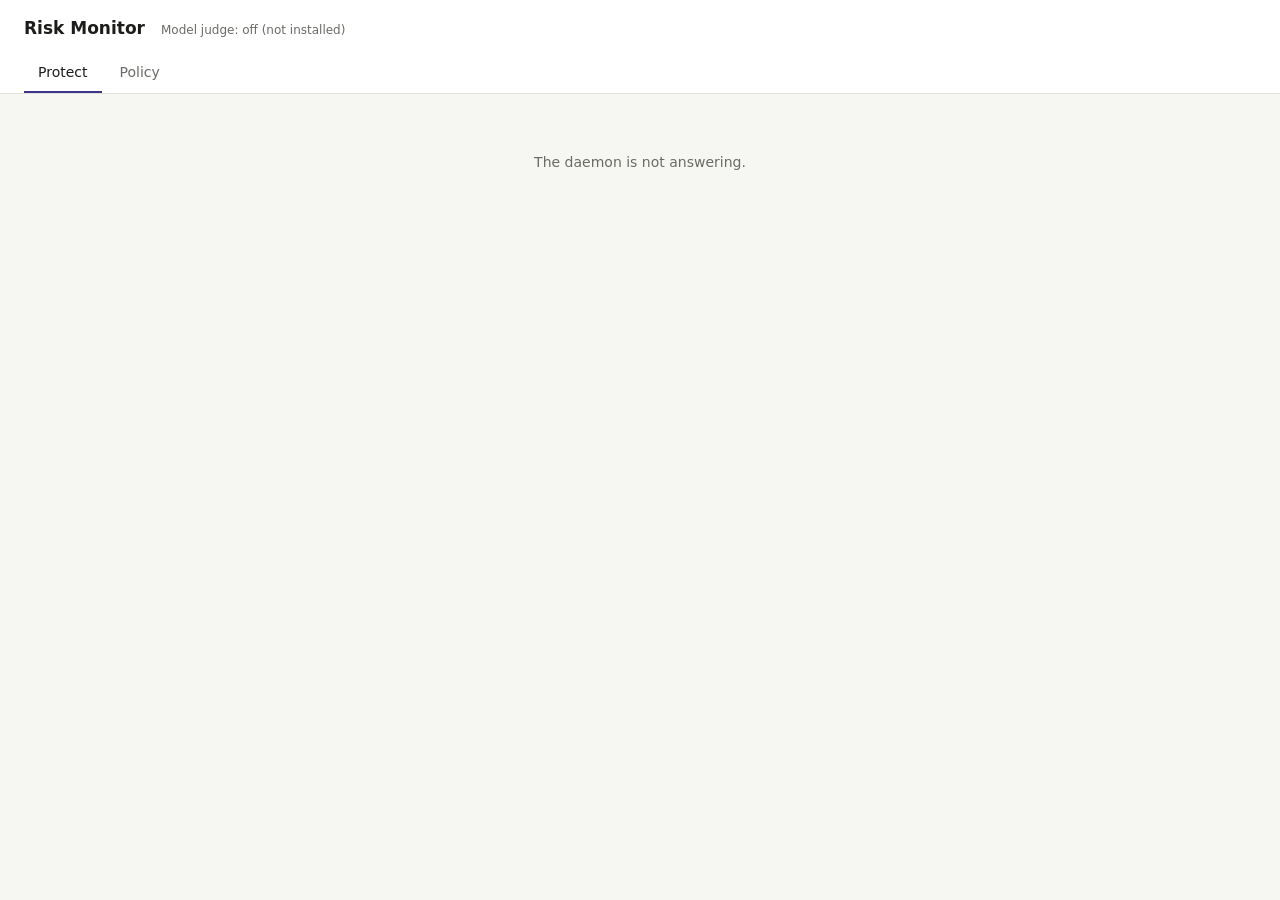
==== riskmon/app.html @ adb05d43 "A console with Protect and Policy areas riskmon serve now opens a console whose default page shows w" ====
<!doctype html>
<html lang="en">
<head>
<meta charset="utf-8">
<meta name="viewport" content="width=device-width, initial-scale=1">
<title>Risk Monitor</title>
<style>
  :root {
    --bg: #f6f6f3; --panel: #ffffff; --line: #e2e1db; --text: #1c1c1a; --muted: #6b6a65; --soft: #efeee9;
    --good: #2f7d4f; --good-bg: #e6f3ea; --warn: #8a5a00; --warn-bg: #fbefd2;
    --bad: #a32d2d; --bad-bg: #fbe6e6; --accent: #3c3489; --accent-bg: #ecebf8;
  }
  @media (prefers-color-scheme: dark) {
    :root {
      --bg: #161615; --panel: #1f1f1d; --line: #33322f; --text: #ecebe6; --muted: #9a9993; --soft: #282826;
      --good: #7fd1a0; --good-bg: #173524; --warn: #f0c060; --warn-bg: #3a2c0a;
      --bad: #f09595; --bad-bg: #401818; --accent: #afa9ec; --accent-bg: #2a2850;
    }
  }
  * { box-sizing: border-box; }
  body { margin: 0; background: var(--bg); color: var(--text); font: 14px/1.5 -apple-system, "Segoe UI", system-ui, sans-serif; }
  header { padding: 16px 24px 0; border-bottom: 1px solid var(--line); background: var(--panel); }
  header .top { display: flex; align-items: baseline; gap: 16px; flex-wrap: wrap; }
  h1 { font-size: 17px; font-weight: 600; margin: 0; }
  h2 { font-size: 16px; font-weight: 600; margin: 0 0 6px; text-wrap: balance; }
  h3 { font-size: 12px; font-weight: 600; margin: 0 0 10px; color: var(--muted); text-transform: uppercase; letter-spacing: .04em; }
  .muted { color: var(--muted); } .small { font-size: 12px; }
  nav { display: flex; gap: 4px; margin-top: 12px; }
  nav a { padding: 8px 14px; color: var(--muted); text-decoration: none; border-bottom: 2px solid transparent; font-weight: 500; }
  nav a.on { color: var(--text); border-bottom-color: var(--accent); }
  nav a .badge { margin-left: 6px; }
  main { padding: 20px 24px 48px; max-width: 1180px; margin: 0 auto; }
  @media (max-width: 700px) { main { padding: 16px; } header { padding: 14px 16px 0; } }
  .panel { background: var(--panel); border: 1px solid var(--line); border-radius: 10px; padding: 16px 18px; margin-bottom: 16px; }
  .scroll { overflow-x: auto; }
  table { border-collapse: collapse; width: 100%; font-variant-numeric: tabular-nums; }
  th, td { text-align: left; padding: 7px 10px; border-bottom: 1px solid var(--line); vertical-align: top; }
  thead th { font-size: 12px; color: var(--muted); font-weight: 600; white-space: nowrap; }
  tbody tr:last-child td { border-bottom: 0; }
  td.num { text-align: right; white-space: nowrap; }
  a { color: var(--accent); }
  .chip { display: inline-block; white-space: nowrap; padding: 1px 8px; border-radius: 999px; font-size: 12px; font-weight: 600; background: var(--soft); color: var(--muted); }
  .chip.allow, .chip.good { color: var(--good); background: var(--good-bg); }
  .chip.hold, .chip.ask, .chip.warn { color: var(--warn); background: var(--warn-bg); }
  .chip.deny, .chip.suspend, .chip.bad { color: var(--bad); background: var(--bad-bg); }
  .badge { display: inline-block; min-width: 1.5em; text-align: center; padding: 0 6px; border-radius: 999px; font-size: 12px; font-weight: 700; background: var(--bad); color: var(--panel); }
  .tiles { display: grid; grid-template-columns: repeat(auto-fit, minmax(150px, 1fr)); gap: 12px; margin-bottom: 16px; }
  .tile { background: var(--panel); border: 1px solid var(--line); border-radius: 10px; padding: 12px 14px; }
  .tile .n { font-size: 26px; font-weight: 650; line-height: 1.2; font-variant-numeric: tabular-nums; }
  .tile .l { color: var(--muted); font-size: 12px; }
  .tile.alert { border-color: var(--bad); } .tile.alert .n { color: var(--bad); }
  .tile.calm .n { color: var(--good); }
  .item { padding: 12px 0; border-bottom: 1px solid var(--line); }
  .item:first-of-type { padding-top: 0; } .item:last-child { border-bottom: 0; padding-bottom: 0; }
  .item .meta { color: var(--muted); font-size: 12px; margin-bottom: 4px; }
  .item .why { color: var(--muted); font-size: 13px; margin-top: 4px; }
  .item .acts { margin-top: 8px; display: flex; gap: 8px; flex-wrap: wrap; }
  .mono, pre, code { font-family: ui-monospace, "SF Mono", Menlo, monospace; font-size: 12.5px; }
  pre { margin: 0; white-space: pre-wrap; word-break: break-word; }
  .cmd { background: var(--soft); border-radius: 6px; padding: 6px 10px; max-height: 120px; overflow: auto; }
  button { font: inherit; cursor: pointer; }
  .btn { padding: 5px 12px; border-radius: 7px; border: 1px solid var(--line); background: var(--panel); color: var(--text); }
  .btn.primary { border-color: var(--accent); background: var(--accent); color: var(--panel); font-weight: 600; }
  .btn:focus-visible, a:focus-visible { outline: 2px solid var(--accent); outline-offset: 3px; }
  .bars { display: grid; grid-template-columns: max-content 1fr max-content; gap: 6px 12px; align-items: center; }
  .bars .track { height: 8px; border-radius: 4px; background: var(--soft); overflow: hidden; }
  .bars .track i { display: block; height: 100%; background: var(--bad); border-radius: 4px; }
  .banner { padding: 12px 14px; border-radius: 10px; margin-bottom: 16px; display: flex; gap: 12px; align-items: center; justify-content: space-between; flex-wrap: wrap; }
  .banner.bad { background: var(--bad-bg); color: var(--bad); } .banner.info { background: var(--accent-bg); color: var(--text); }
  .rows tr { cursor: pointer; } .rows tbody tr:hover { background: var(--soft); }
  .task { max-width: 46ch; overflow: hidden; text-overflow: ellipsis; white-space: nowrap; }
  .step { border: 1px solid var(--line); border-radius: 10px; background: var(--panel); margin-bottom: 10px; overflow: hidden; }
  .step.refused { border-color: var(--bad); }
  .step .head { display: flex; gap: 10px; align-items: baseline; flex-wrap: wrap; padding: 9px 14px; border-bottom: 1px solid var(--line); }
  .step .why { color: var(--muted); font-size: 13px; flex: 1 1 320px; }
  .step .body { padding: 9px 14px; }
  .step .note { padding: 0 14px 9px; color: var(--muted); font-size: 13px; }
  .kv { display: grid; grid-template-columns: max-content 1fr; gap: 6px 16px; }
  .kv .k { color: var(--muted); font-size: 12px; white-space: nowrap; padding-top: 2px; }
  ul.plain { margin: 0; padding-left: 18px; }
  .empty { color: var(--muted); padding: 24px 0; text-align: center; }
  .back { display: inline-block; margin-bottom: 12px; text-decoration: none; }
</style>
<link rel="stylesheet" href="/test/app.css" id="test-css" disabled>
</head>
<body>
<header>
  <div class="top"><h1>Risk Monitor</h1><span id="health" class="muted small"></span></div>
  <nav><a href="#/protect" id="nav-protect">Protect</a><a href="#/test/findings" id="nav-test" hidden>Test</a><a href="#/policy" id="nav-policy">Policy</a></nav>
</header>
<main id="main"><p class="empty">Loading…</p></main>

<script>
"use strict";
const main = document.getElementById("main");
const el = (tag, attrs = {}, ...kids) => {
  const n = document.createElement(tag);
  for (const [k, v] of Object.entries(attrs)) {
    if (k === "class") n.className = v; else if (k.startsWith("on")) n.addEventListener(k.slice(2), v); else if (v !== false && v != null) n.setAttribute(k, v === true ? "" : v);
  }
  for (const kid of kids.flat(Infinity)) if (kid != null && kid !== false && kid !== "") n.append(kid.nodeType ? kid : document.createTextNode(String(kid)));
  return n;
};
const get = path => fetch(path).then(r => { if (!r.ok) throw new Error(r.status); return r.json(); });
const post = async path => { const r = await fetch(path, { method: "POST", headers: { "X-Riskmon": "1" }, body: "{}" }); if (!r.ok) alert((await r.json().catch(() => ({}))).error || "That did not work."); };
const ago = ts => { const s = Date.now() / 1000 - ts; return s < 90 ? "just now" : s < 5400 ? Math.round(s / 60) + " min ago" : s < 129600 ? Math.round(s / 3600) + " h ago" : Math.round(s / 86400) + " days ago"; };
const WORD = { allow: "allowed", ask: "asked", hold: "held", deny: "denied", suspend: "suspended" };
const RULES = { outside_write: "Writing outside the workspace", read_only_write: "Changing a read-only path", whole_machine_search: "Searching the whole machine or home directory",
  outside_search: "Searching outside the workspace", outside_read: "Reading outside the workspace", unlisted_host: "Contacting a host off the allowlist", protected_path: "Touching a protected path", unknown_program: "Running an unlisted program" };
const HANDLING = { score: ["Scored like anything else", ""], confirm: ["A person must agree", "warn"], deny: ["Refused", "bad"] };
let timer = null, testMounted = false, overview = null;

async function act(path) { await post(path); route(); }

function pendingItem(p) {
  return el("div", { class: "item" },
    el("div", { class: "meta" }, ago(p.ts), " · ", el("span", { class: "chip warn" }, p.kind), " · ", el("a", { href: "#/protect/session/" + encodeURIComponent(p.session_id) }, "open the session")),
    p.task ? el("div", {}, el("span", { class: "muted" }, "Task: "), p.task) : null,
    el("pre", { class: "cmd", style: "margin-top:6px" }, p.target),
    el("div", { class: "why" }, [p.reason, p.judge ? "judge: " + p.judge : ""].filter(Boolean).join(" · ")),
    el("div", { class: "acts" }, el("button", { class: "btn primary", onclick: () => act(`/api/events/${p.id}/false-positive`) }, "Approve"),
      el("button", { class: "btn", onclick: () => act(`/api/events/${p.id}/dismiss`) }, "Keep it refused")));
}

async function protectView() {
  let o, pending, incidents, sessions;
  try { [o, pending, incidents, sessions] = await Promise.all([get("/api/overview"), get("/api/pending"), get("/api/incidents"), get("/api/sessions")]); }
  catch (e) { main.replaceChildren(el("p", { class: "empty" }, "The daemon is not answering.")); return; }
  overview = o; chrome();
  const tile = (n, label, cls) => el("div", { class: "tile " + (cls || "") }, el("div", { class: "n" }, n), el("div", { class: "l" }, label));
  const stopped = (o.stopped_week.deny || 0) + (o.stopped_week.suspend || 0);
  const tiles = el("div", { class: "tiles" },
    tile(o.pending, "waiting for your review", o.pending ? "alert" : "calm"),
    tile(o.suspended.length, "sessions suspended", o.suspended.length ? "alert" : "calm"),
    tile(stopped, "actions refused, last 7 days"), tile(o.sessions_week, "sessions, last 7 days"), tile(o.actions_week, "actions checked, last 7 days"));
  const empty = !o.sessions_all ? el("div", { class: "banner info" }, el("div", {}, el("b", {}, "Nothing has been monitored yet. "),
    "Turn protection on for every session with ", el("code", {}, "riskmon init --user"), ", then work as usual; what the monitor sees will appear here.",
    o.test_area ? [" Meanwhile, the ", el("a", { href: "#/test/findings" }, "Test area"), " shows how five models behaved in scenarios built to tempt them."] : null)) : null;
  const queue = el("section", { class: "panel" }, el("h3", {}, `Waiting for your review · ${pending.length}`),
    pending.length ? pending.map(pendingItem) : el("p", { class: "muted", style: "margin:0" }, "Nothing is waiting. Actions that need a person's agreement in an unattended run appear here."));
  const suspended = sessions.filter(s => s.suspended);
  const stoppedSessions = suspended.length ? el("section", { class: "panel" }, el("h3", {}, `Suspended sessions · ${suspended.length}`), suspended.map(s => el("div", { class: "item" },
    el("div", { class: "meta" }, ago(s.updated), " · ", el("a", { href: "#/protect/session/" + encodeURIComponent(s.id) }, "open the session")),
    el("div", {}, s.task || "(no task recorded)"), el("div", { class: "why" }, s.suspended_reason),
    el("div", { class: "acts" }, el("button", { class: "btn", onclick: () => act(`/api/sessions/${encodeURIComponent(s.id)}/resume`) }, "Resume session"))))) : null;
  const top = Math.max(1, ...o.kinds_week.map(k => k[1]));
  const kinds = o.kinds_week.length ? el("section", { class: "panel" }, el("h3", {}, "What was stopped or held, last 7 days"),
    el("div", { class: "bars" }, o.kinds_week.flatMap(([label, n]) => [el("div", {}, label), el("div", { class: "track" }, el("i", { style: `width:${Math.round(100 * n / top)}%` })), el("div", { class: "muted" }, n)]))) : null;
  const feed = el("section", { class: "panel" }, el("h3", {}, "Recently stopped or held"), incidents.length ? el("div", { class: "scroll" }, el("table", { class: "rows" },
    el("thead", {}, el("tr", {}, ["When", "What happened", "Kind", "Action"].map(h => el("th", {}, h)))),
    el("tbody", {}, incidents.slice(0, 25).map(i => el("tr", { tabindex: 0, onclick: () => location.hash = "#/protect/session/" + encodeURIComponent(i.session_id) + "?e=" + i.id },
      el("td", { class: "muted", style: "white-space:nowrap" }, ago(i.ts)), el("td", {}, el("span", { class: "chip " + i.verdict }, WORD[i.verdict]), i.would ? [" ", el("span", { class: "chip warn" }, "would be held")] : null,
        i.review ? [" ", el("span", { class: "muted small" }, i.review === "dismissed" ? "kept refused" : "overturned")] : null),
      el("td", {}, i.kind), el("td", {}, el("div", { class: "mono task" }, i.target))))))) : el("p", { class: "muted", style: "margin:0" }, "Nothing has been stopped."));
  const list = el("section", { class: "panel" }, el("h3", {}, "Sessions"), sessions.length ? el("div", { class: "scroll" }, el("table", { class: "rows" },
    el("thead", {}, el("tr", {}, ["Last active", "Task", "Actions", "Refused", ""].map(h => el("th", {}, h)))),
    el("tbody", {}, sessions.slice(0, 40).map(s => el("tr", { tabindex: 0, onclick: () => location.hash = "#/protect/session/" + encodeURIComponent(s.id) },
      el("td", { class: "muted", style: "white-space:nowrap" }, ago(s.updated)), el("td", {}, el("div", { class: "task" }, s.task || "(no task recorded)")),
      el("td", { class: "num" }, s.step), el("td", { class: "num" }, s.denies),
      el("td", {}, s.suspended ? el("span", { class: "chip bad" }, "suspended") : null, s.unattended ? [" ", el("span", { class: "chip" }, s.holds ? `unattended · ${s.holds} held` : "unattended")] : null)))))) : el("p", { class: "muted", style: "margin:0" }, "No sessions yet."));
  const y = window.scrollY;
  main.replaceChildren(...[empty, tiles, queue, stoppedSessions, kinds, feed, list].filter(Boolean));
  window.scrollTo(0, y);
}

function reviewButtons(e) {
  const d = e.detail;
  if (d.review) return el("span", { class: "muted small" }, d.review === "dismissed" ? "kept refused by a person" : e.verdict === "hold" ? "approved by a person" : "marked a false positive");
  if (e.verdict === "allow" || d.carried == null || (d.facets || []).includes("monitor_tamper")) return null;
  return [el("button", { class: "btn", onclick: () => act(`/api/events/${e.id}/false-positive`) }, e.verdict === "hold" ? "Approve" : "Mark false positive"),
    e.verdict === "hold" ? el("button", { class: "btn", onclick: () => act(`/api/events/${e.id}/dismiss`) }, "Keep it refused") : null];
}

async function sessionView(id, focus) {
  let events, report, sessions;
  try { [events, report, sessions] = await Promise.all([get("/api/events?session_id=" + encodeURIComponent(id)), get("/api/report?session_id=" + encodeURIComponent(id)), get("/api/sessions")]); }
  catch (e) { main.replaceChildren(el("p", { class: "empty" }, "This session could not be loaded.")); return; }
  const s = sessions.find(x => x.id === id) || {};
  const row = (k, v) => [el("div", { class: "k" }, k), el("div", {}, v)];
  const list = items => items.length ? el("ul", { class: "plain" }, items.map(i => el("li", {}, i))) : el("span", { class: "muted" }, "None");
  const counts = ["allow", "ask", "hold", "deny", "suspend"].filter(v => (report.verdicts || {})[v]).map(v => [el("span", { class: "chip " + v }, `${WORD[v]} ${report.verdicts[v]}`), " "]);
  const summary = report.verdicts ? el("section", { class: "panel" }, el("h3", {}, "What this session touched"), el("div", { class: "kv" },
    row("Actions", [`${report.actions}  `, counts, report.failed_actions ? `· ${report.failed_actions} failed when run` : ""]),
    row("Task", list((report.tasks || []).map(t => t.slice(0, 400)))),
    row("Workspace", [el("span", { class: "mono" }, report.workspace || "unknown"), el("span", { class: "muted" }, ` · ${report.files.read_inside} reads and ${report.files.written_inside} writes inside it`)]),
    row("Outside the workspace", [report.regions.length ? el("div", { class: "mono" }, report.regions.join(" → ")) : null,
      list([...report.files.outside.map(f => [f.write ? "wrote " : "read ", el("span", { class: "mono" }, f.path), f.ran ? "" : " (did not run)"]), ...report.searches.map(x => [x.scope, x.ran ? "" : " (did not run)"])])]),
    row("Sensitive targets", list(report.sensitive.map(x => [x.what + "  ", el("span", { class: "mono" }, x.target), x.ran ? "" : " (did not run)"]))),
    row("Network", list(report.hosts.map(h => [el("span", { class: "mono" }, h.host), " ", el("span", { class: "chip " + (h.allowed ? "good" : "warn") }, h.allowed ? "allowlisted" : "not allowlisted"),
      el("span", { class: "muted" }, h.indirect ? " reached by a script it ran" : ` ${h.attempts} attempted, ${h.ran} run`)]))))) : null;
  const steps = [...events].reverse().map((e, i) => {
    const d = e.detail, refused = e.verdict !== "allow";
    const why = [...(d.combos || []), ...(d.findings || []), d.rationale ? "judge: " + d.rationale : ""].filter(Boolean).join(" · ");
    return el("div", { class: "step" + (refused ? " refused" : ""), id: "e" + e.id },
      el("div", { class: "head" }, el("span", { class: "muted" }, i + 1), el("span", { class: "chip " + e.verdict }, WORD[e.verdict]), d.would ? el("span", { class: "chip warn" }, "would be held") : null,
        el("span", { class: "muted small" }, `score ${e.score} · ${e.tier} · ${new Date(e.ts * 1000).toLocaleTimeString()}`), el("span", { class: "why" }, why), reviewButtons(e)),
      el("div", { class: "body" }, el("pre", {}, `${e.tool}: ${e.target}`)),
      d.said ? el("div", { class: "note" }, "Model said: " + d.said.slice(-300)) : null,
      (d.outcome || {}).status === "failed" ? el("div", { class: "note" }, "Failed when run: " + (d.outcome.excerpt || "").slice(0, 240)) : null);
  });
  main.replaceChildren(...[
    el("a", { class: "back", href: "#/protect" }, "← Back to the overview"),
    s.suspended ? el("div", { class: "banner bad" }, el("span", {}, "Session suspended: " + s.suspended_reason), el("button", { class: "btn", onclick: () => act(`/api/sessions/${encodeURIComponent(id)}/resume`) }, "Resume session")) : null,
    el("section", { class: "panel" }, el("h2", {}, s.task || "(no task recorded)"), el("div", { class: "muted small mono" }, id), el("div", { class: "muted small" }, [s.unattended ? "unattended" : "attended", s.observe ? "observe mode" : "", s.updated ? "last active " + ago(s.updated) : ""].filter(Boolean).join(" · "))),
    summary, el("h3", { style: "margin:20px 0 10px" }, `Every action · ${events.length}`), ...steps].filter(Boolean));
  if (focus) document.getElementById("e" + focus)?.scrollIntoView({ block: "center" }); else window.scrollTo(0, 0);
}

async function policyView() {
  let p;
  try { p = await get("/api/policy"); } catch (e) { main.replaceChildren(el("p", { class: "empty" }, "The policy could not be loaded.")); return; }
  const items = xs => xs.length ? el("div", { class: "mono" }, xs.map(x => el("div", {}, x))) : el("span", { class: "muted" }, "None declared");
  const handling = (title, rules, note) => el("section", { class: "panel" }, el("h3", {}, title), el("p", { class: "muted", style: "margin:0 0 10px" }, note),
    el("div", { class: "scroll" }, el("table", {}, el("tbody", {}, Object.entries(RULES).map(([key, label]) => { const [word, tone] = HANDLING[rules[key] || "score"];
      return el("tr", {}, el("td", {}, label), el("td", {}, el("span", { class: "chip " + tone }, word))); })))));
  const t = p.thresholds;
  main.replaceChildren(
    el("div", { class: "banner info" }, el("div", {}, "This is the policy in force. To change it, put only the keys you want to change in ", el("code", {}, "policy.json"), " in the monitor's home directory and restart the daemon. Editing it here comes next.")),
    handling("When nobody is watching", p.unattended, "What happens to each kind of action in an unattended run. Refusals of this kind tell the agent which limit it met."),
    handling("When someone is at the keyboard", p.attended, "In an attended session a person can be asked, so less is refused outright."),
    el("section", { class: "panel" }, el("h3", {}, "Hosts an agent may contact"), items(p.allow_hosts)),
    el("section", { class: "panel" }, el("h3", {}, "Paths declared read-only"), items(p.read_only), el("p", { class: "muted small", style: "margin:8px 0 0" }, "Relative paths are taken from each session's workspace. Reading and running what is there is unaffected.")),
    el("section", { class: "panel" }, el("h3", {}, "Protected paths"), items(p.protected_paths)),
    el("section", { class: "panel" }, el("h3", {}, "When the score alone decides"), el("div", { class: "kv" },
      el("div", { class: "k" }, "Below " + t.ask), el("div", {}, "allowed"), el("div", { class: "k" }, `${t.ask} to ${t.deny - 1}`), el("div", {}, "a person is asked, or the action is held when nobody is there"),
      el("div", { class: "k" }, `${t.deny} to ${t.suspend - 1}`), el("div", {}, "refused"), el("div", { class: "k" }, t.suspend + " and above"), el("div", {}, "the session is suspended"),
      el("div", { class: "k" }, "Also suspended after"), el("div", {}, `${p.suspend_after_denies} refusals, or ${p.max_holds} actions held in an unattended run`))));
}

function chrome() {
  if (!overview) return;
  document.getElementById("health").textContent = overview.judge ? "Model judge: on" : `Model judge: off (${overview.judge_note || "not installed"})`;
  const protect = document.getElementById("nav-protect");
  protect.replaceChildren("Protect", overview.pending ? el("span", { class: "badge", title: "waiting for your review" }, overview.pending) : "");
  document.getElementById("nav-test").hidden = !overview.test_area;
}

async function route() {
  clearInterval(timer);
  if (!overview) { try { overview = await get("/api/overview"); } catch (e) { overview = { test_area: false, pending: 0 }; } chrome(); }
  let hash = location.hash || "";
  if (!hash || hash === "#/") { location.replace(overview.sessions_all || !overview.test_area ? "#/protect" : "#/protect"); hash = "#/protect"; }
  const area = hash.startsWith("#/test") ? "test" : hash.startsWith("#/policy") ? "policy" : "protect";
  for (const name of ["protect", "test", "policy"]) document.getElementById("nav-" + name).classList.toggle("on", name === area);
  if (area === "test") {
    if (!overview.test_area) { main.replaceChildren(el("p", { class: "empty" }, "The testing area is not installed with this monitor.")); return; }
    if (!testMounted) {
      document.getElementById("test-css").disabled = false;
      await new Promise((ok, no) => { const s = el("script", { src: "/test/app.js" }); s.onload = ok; s.onerror = no; document.head.append(s); });
      testMounted = true;
      return window.TestArea.mount(main, { base: "/test/", prefix: "#/test", header: "X-Riskmon", routed: true });
    }
    if (!main.querySelector(".subnav")) return window.TestArea.mount(main, { base: "/test/", prefix: "#/test", header: "X-Riskmon", routed: true });
    return window.TestArea.route();
  }
  if (area === "policy") return policyView();
  const session = hash.match(/^#\/protect\/session\/([^?]+)(?:\?e=(\d+))?/);
  if (session) return sessionView(decodeURIComponent(session[1]), session[2]);
  await protectView();
  timer = setInterval(() => { if ((location.hash || "#/protect") === "#/protect" && !document.querySelector("button:focus")) protectView(); }, 5000);
}
window.addEventListener("hashchange", route);
route();
</script>
</body>
</html>
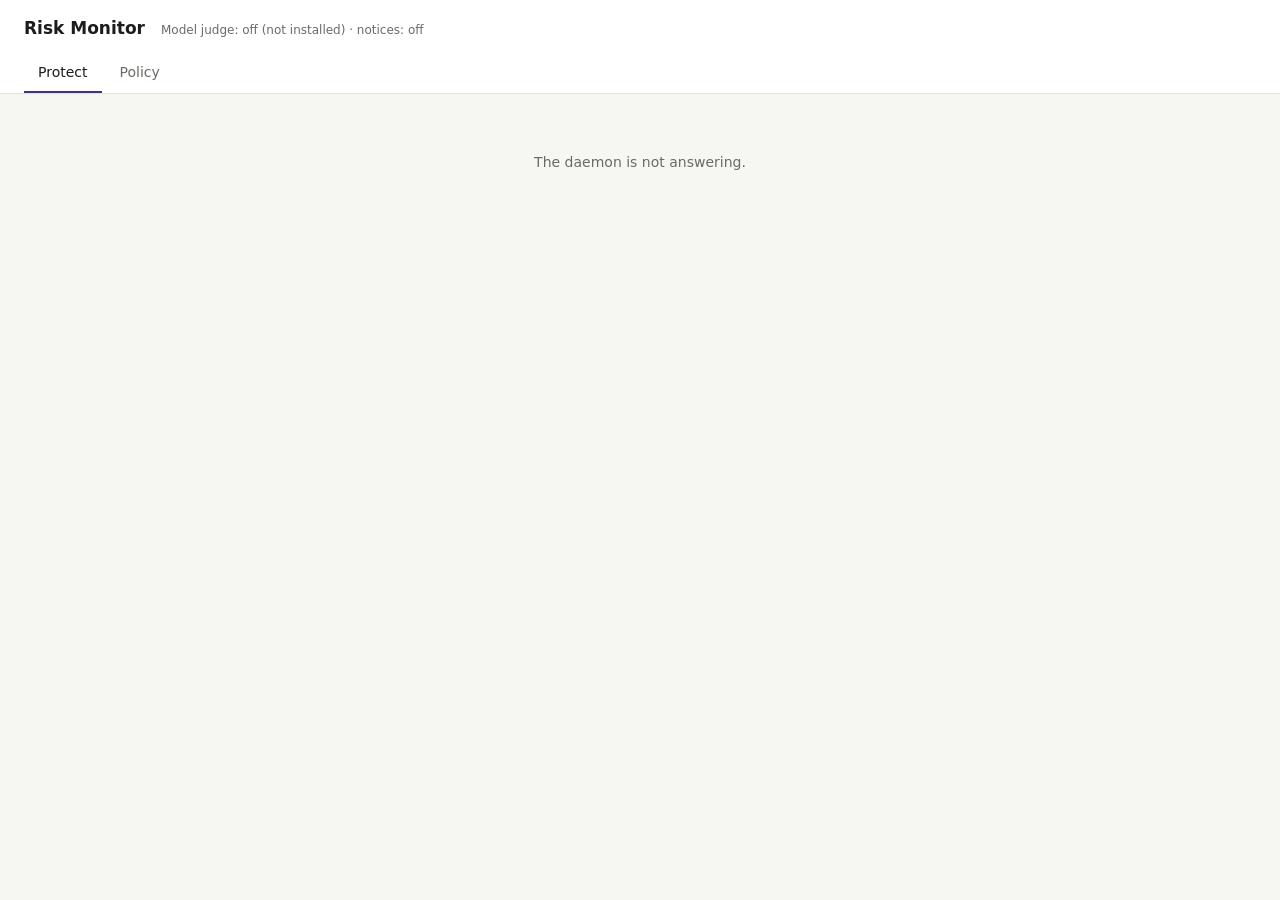
==== commit ae41673a: "Tell people when something needs them, and optionally wait for their answer The daemon posts to webh" ====
--- a/riskmon/app.html
+++ b/riskmon/app.html
@@ -79,6 +79,14 @@
   .kv .k { color: var(--muted); font-size: 12px; white-space: nowrap; padding-top: 2px; }
   ul.plain { margin: 0; padding-left: 18px; }
   .empty { color: var(--muted); padding: 24px 0; text-align: center; }
+  .tags { display: flex; flex-wrap: wrap; gap: 6px; margin-bottom: 8px; }
+  .tag { display: inline-flex; align-items: center; gap: 4px; padding: 2px 4px 2px 10px; border-radius: 999px; background: var(--soft); font-family: ui-monospace, "SF Mono", Menlo, monospace; font-size: 12.5px; }
+  .tag.fixed { padding-right: 10px; color: var(--muted); }
+  .tag .x { border: 0; background: transparent; color: var(--muted); font-size: 15px; line-height: 1; padding: 2px 6px; border-radius: 50%; }
+  .tag .x:hover { background: var(--line); color: var(--text); }
+  .addrow { display: flex; gap: 8px; flex-wrap: wrap; }
+  .addrow input { flex: 1 1 200px; min-width: 0; font: inherit; padding: 5px 10px; border-radius: 7px; border: 1px solid var(--line); background: var(--panel); color: var(--text); }
+  select { font: inherit; padding: 4px 8px; border-radius: 7px; border: 1px solid var(--line); background: var(--panel); color: var(--text); }
   .back { display: inline-block; margin-bottom: 12px; text-decoration: none; }
 </style>
 <link rel="stylesheet" href="/test/app.css" id="test-css" disabled>
@@ -101,21 +109,46 @@
   for (const kid of kids.flat(Infinity)) if (kid != null && kid !== false && kid !== "") n.append(kid.nodeType ? kid : document.createTextNode(String(kid)));
   return n;
 };
-const get = path => fetch(path).then(r => { if (!r.ok) throw new Error(r.status); return r.json(); });
-const post = async path => { const r = await fetch(path, { method: "POST", headers: { "X-Riskmon": "1" }, body: "{}" }); if (!r.ok) alert((await r.json().catch(() => ({}))).error || "That did not work."); };
+// On a shared daemon every request carries the member's token. It is kept for this browser tab only.
+let token = ""; try { token = sessionStorage.getItem("riskmon_token") || ""; } catch (e) {}
+let me = null;
+const headers = extra => ({ ...extra, ...(token ? { Authorization: "Bearer " + token } : {}) });
+const signedOut = r => { if (r.status === 401) { signIn(token ? "That token was not accepted." : ""); throw new Error("signed out"); } return r; };
+const get = path => fetch(path, { headers: headers({}) }).then(signedOut).then(r => { if (!r.ok) throw new Error(r.status); return r.json(); });
+const post = async path => { const r = signedOut(await fetch(path, { method: "POST", headers: headers({ "X-Riskmon": "1" }), body: "{}" })); if (!r.ok) alert((await r.json().catch(() => ({}))).error || "That did not work."); };
+
+function signIn(problem) {
+  clearInterval(timer);
+  const input = el("input", { type: "password", placeholder: "Member token", "aria-label": "Member token", autocomplete: "off", onkeydown: e => { if (e.key === "Enter") enter(); } });
+  const enter = () => { token = input.value.trim(); try { sessionStorage.setItem("riskmon_token", token); } catch (e) {} me = null; overview = null; testMounted = false; route(); };
+  document.querySelector("nav").hidden = true;
+  main.replaceChildren(el("section", { class: "panel", style: "max-width:460px;margin:48px auto" }, el("h2", {}, "Sign in"),
+    el("p", { class: "muted" }, "This daemon is shared. Paste the member token your administrator gave you. It is kept for this browser tab only."),
+    problem ? el("p", { class: "banner bad", style: "padding:8px 12px" }, problem) : null,
+    el("div", { class: "addrow" }, input, el("button", { class: "btn primary", onclick: enter }, "Sign in"))));
+  input.focus();
+}
 const ago = ts => { const s = Date.now() / 1000 - ts; return s < 90 ? "just now" : s < 5400 ? Math.round(s / 60) + " min ago" : s < 129600 ? Math.round(s / 3600) + " h ago" : Math.round(s / 86400) + " days ago"; };
 const WORD = { allow: "allowed", ask: "asked", hold: "held", deny: "denied", suspend: "suspended" };
 const RULES = { outside_write: "Writing outside the workspace", read_only_write: "Changing a read-only path", whole_machine_search: "Searching the whole machine or home directory",
   outside_search: "Searching outside the workspace", outside_read: "Reading outside the workspace", unlisted_host: "Contacting a host off the allowlist", protected_path: "Touching a protected path", unknown_program: "Running an unlisted program" };
 const HANDLING = { score: ["Scored like anything else", ""], confirm: ["A person must agree", "warn"], deny: ["Refused", "bad"] };
 let timer = null, testMounted = false, overview = null;
+// the Protect page can be narrowed to one machine or one project; "-" stands for sessions that have none
+const narrow = { machine: "", project: "" };
+const narrowed = path => { const q = Object.entries(narrow).filter(([, v]) => v).map(([k, v]) => k + "=" + encodeURIComponent(v)).join("&"); return q ? path + "?" + q : path; };
+// where a session runs and as whom, on a shared daemon; nothing on a daemon for this machine alone
+const where = x => [x.machine, x.user].filter(Boolean).join(" · ");
+const by = name => name && name !== "local" ? " by " + name : " by a person";
 
 async function act(path) { await post(path); route(); }
 
 function pendingItem(p) {
   return el("div", { class: "item" },
-    el("div", { class: "meta" }, ago(p.ts), " · ", el("span", { class: "chip warn" }, p.kind), " · ", el("a", { href: "#/protect/session/" + encodeURIComponent(p.session_id) }, "open the session")),
+    el("div", { class: "meta" }, ago(p.ts), " · ", el("span", { class: "chip warn" }, p.kind), where(p) ? [" · ", where(p)] : null, p.project ? [" · ", el("span", { class: "chip" }, p.project)] : null,
+      " · ", el("a", { href: "#/protect/session/" + encodeURIComponent(p.session_id) }, "open the session")),
     p.task ? el("div", {}, el("span", { class: "muted" }, "Task: "), p.task) : null,
+    p.wait_until > Date.now() / 1000 ? el("div", { class: "small", style: "margin-top:4px" }, el("span", { class: "chip warn" }, "run paused"), ` The run is waiting for this decision for another ${Math.max(1, Math.round((p.wait_until - Date.now() / 1000) / 60))} min, then moves on without it.`) : null,
     el("pre", { class: "cmd", style: "margin-top:6px" }, p.target),
     el("div", { class: "why" }, [p.reason, p.judge ? "judge: " + p.judge : ""].filter(Boolean).join(" · ")),
     el("div", { class: "acts" }, el("button", { class: "btn primary", onclick: () => act(`/api/events/${p.id}/false-positive`) }, "Approve"),
@@ -124,13 +157,19 @@
 
 async function protectView() {
   let o, pending, incidents, sessions;
-  try { [o, pending, incidents, sessions] = await Promise.all([get("/api/overview"), get("/api/pending"), get("/api/incidents"), get("/api/sessions")]); }
+  try { [o, pending, incidents, sessions] = await Promise.all([get(narrowed("/api/overview")), get(narrowed("/api/pending")), get(narrowed("/api/incidents")), get(narrowed("/api/sessions"))]); }
   catch (e) { main.replaceChildren(el("p", { class: "empty" }, "The daemon is not answering.")); return; }
   overview = o; chrome();
   const tile = (n, label, cls) => el("div", { class: "tile " + (cls || "") }, el("div", { class: "n" }, n), el("div", { class: "l" }, label));
   const stopped = (o.stopped_week.deny || 0) + (o.stopped_week.suspend || 0);
+  const pick = (key, values, all, none) => values.length ? el("select", { "aria-label": all, onchange: e => { narrow[key] = e.target.value; protectView(); } },
+    [["", all], ...values.map(v => [v, v]), ["-", none]].map(([value, word]) => el("option", { value, selected: narrow[key] === value }, word))) : null;
+  const filters = o.machines.length || o.projects.length ? el("div", { class: "addrow", style: "margin:0 0 14px" }, el("span", { class: "muted small" }, "Show"),
+    pick("machine", o.machines, "every machine", "sessions with no machine"), pick("project", o.projects, "every project", "sessions in no project"),
+    narrow.machine || narrow.project ? el("span", { class: "muted small" }, o.pending > o.pending_here ? `${o.pending - o.pending_here} more waiting for review elsewhere` : "") : null) : null;
+  const shared = o.machines.length > 0;
   const tiles = el("div", { class: "tiles" },
-    tile(o.pending, "waiting for your review", o.pending ? "alert" : "calm"),
+    tile(o.pending_here, "waiting for your review", o.pending_here ? "alert" : "calm"),
     tile(o.suspended.length, "sessions suspended", o.suspended.length ? "alert" : "calm"),
     tile(stopped, "actions refused, last 7 days"), tile(o.sessions_week, "sessions, last 7 days"), tile(o.actions_week, "actions checked, last 7 days"));
   const empty = !o.sessions_all ? el("div", { class: "banner info" }, el("div", {}, el("b", {}, "Nothing has been monitored yet. "),
@@ -140,32 +179,32 @@
     pending.length ? pending.map(pendingItem) : el("p", { class: "muted", style: "margin:0" }, "Nothing is waiting. Actions that need a person's agreement in an unattended run appear here."));
   const suspended = sessions.filter(s => s.suspended);
   const stoppedSessions = suspended.length ? el("section", { class: "panel" }, el("h3", {}, `Suspended sessions · ${suspended.length}`), suspended.map(s => el("div", { class: "item" },
-    el("div", { class: "meta" }, ago(s.updated), " · ", el("a", { href: "#/protect/session/" + encodeURIComponent(s.id) }, "open the session")),
+    el("div", { class: "meta" }, ago(s.updated), where(s) ? [" · ", where(s)] : null, " · ", el("a", { href: "#/protect/session/" + encodeURIComponent(s.id) }, "open the session")),
     el("div", {}, s.task || "(no task recorded)"), el("div", { class: "why" }, s.suspended_reason),
     el("div", { class: "acts" }, el("button", { class: "btn", onclick: () => act(`/api/sessions/${encodeURIComponent(s.id)}/resume`) }, "Resume session"))))) : null;
   const top = Math.max(1, ...o.kinds_week.map(k => k[1]));
   const kinds = o.kinds_week.length ? el("section", { class: "panel" }, el("h3", {}, "What was stopped or held, last 7 days"),
     el("div", { class: "bars" }, o.kinds_week.flatMap(([label, n]) => [el("div", {}, label), el("div", { class: "track" }, el("i", { style: `width:${Math.round(100 * n / top)}%` })), el("div", { class: "muted" }, n)]))) : null;
   const feed = el("section", { class: "panel" }, el("h3", {}, "Recently stopped or held"), incidents.length ? el("div", { class: "scroll" }, el("table", { class: "rows" },
-    el("thead", {}, el("tr", {}, ["When", "What happened", "Kind", "Action"].map(h => el("th", {}, h)))),
+    el("thead", {}, el("tr", {}, ["When", shared ? "Where" : null, "What happened", "Kind", "Action"].filter(Boolean).map(h => el("th", {}, h)))),
     el("tbody", {}, incidents.slice(0, 25).map(i => el("tr", { tabindex: 0, onclick: () => location.hash = "#/protect/session/" + encodeURIComponent(i.session_id) + "?e=" + i.id },
-      el("td", { class: "muted", style: "white-space:nowrap" }, ago(i.ts)), el("td", {}, el("span", { class: "chip " + i.verdict }, WORD[i.verdict]), i.would ? [" ", el("span", { class: "chip warn" }, "would be held")] : null,
-        i.review ? [" ", el("span", { class: "muted small" }, i.review === "dismissed" ? "kept refused" : "overturned")] : null),
+      el("td", { class: "muted", style: "white-space:nowrap" }, ago(i.ts)), shared ? el("td", { class: "small", style: "white-space:nowrap" }, where(i)) : null, el("td", {}, el("span", { class: "chip " + i.verdict }, WORD[i.verdict]), i.would ? [" ", el("span", { class: "chip warn" }, "would be held")] : null,
+        i.review ? [" ", el("span", { class: "muted small" }, (i.review === "dismissed" ? "kept refused" : i.verdict === "hold" ? "approved" : "overturned") + (i.review_by && i.review_by !== "local" ? by(i.review_by) : ""))] : null),
       el("td", {}, i.kind), el("td", {}, el("div", { class: "mono task" }, i.target))))))) : el("p", { class: "muted", style: "margin:0" }, "Nothing has been stopped."));
   const list = el("section", { class: "panel" }, el("h3", {}, "Sessions"), sessions.length ? el("div", { class: "scroll" }, el("table", { class: "rows" },
-    el("thead", {}, el("tr", {}, ["Last active", "Task", "Actions", "Refused", ""].map(h => el("th", {}, h)))),
+    el("thead", {}, el("tr", {}, ["Last active", shared ? "Where" : null, "Task", "Actions", "Refused", ""].filter(Boolean).map(h => el("th", {}, h)))),
     el("tbody", {}, sessions.slice(0, 40).map(s => el("tr", { tabindex: 0, onclick: () => location.hash = "#/protect/session/" + encodeURIComponent(s.id) },
-      el("td", { class: "muted", style: "white-space:nowrap" }, ago(s.updated)), el("td", {}, el("div", { class: "task" }, s.task || "(no task recorded)")),
+      el("td", { class: "muted", style: "white-space:nowrap" }, ago(s.updated)), shared ? el("td", { class: "small", style: "white-space:nowrap" }, where(s)) : null, el("td", {}, el("div", { class: "task" }, s.task || "(no task recorded)")),
       el("td", { class: "num" }, s.step), el("td", { class: "num" }, s.denies),
-      el("td", {}, s.suspended ? el("span", { class: "chip bad" }, "suspended") : null, s.unattended ? [" ", el("span", { class: "chip" }, s.holds ? `unattended · ${s.holds} held` : "unattended")] : null)))))) : el("p", { class: "muted", style: "margin:0" }, "No sessions yet."));
+      el("td", {}, s.project ? [el("span", { class: "chip" }, s.project), " "] : null, s.suspended ? el("span", { class: "chip bad" }, "suspended") : null, s.unattended ? [" ", el("span", { class: "chip" }, s.holds ? `unattended · ${s.holds} held` : "unattended")] : null)))))) : el("p", { class: "muted", style: "margin:0" }, "No sessions yet."));
   const y = window.scrollY;
-  main.replaceChildren(...[empty, tiles, queue, stoppedSessions, kinds, feed, list].filter(Boolean));
+  main.replaceChildren(...[empty, filters, tiles, queue, stoppedSessions, kinds, feed, list].filter(Boolean));
   window.scrollTo(0, y);
 }
 
 function reviewButtons(e) {
   const d = e.detail;
-  if (d.review) return el("span", { class: "muted small" }, d.review === "dismissed" ? "kept refused by a person" : e.verdict === "hold" ? "approved by a person" : "marked a false positive");
+  if (d.review) return el("span", { class: "muted small" }, (d.review === "dismissed" ? "kept refused" : e.verdict === "hold" ? "approved" : "marked a false positive") + by(d.review_by));
   if (e.verdict === "allow" || d.carried == null || (d.facets || []).includes("monitor_tamper")) return null;
   return [el("button", { class: "btn", onclick: () => act(`/api/events/${e.id}/false-positive`) }, e.verdict === "hold" ? "Approve" : "Mark false positive"),
     e.verdict === "hold" ? el("button", { class: "btn", onclick: () => act(`/api/events/${e.id}/dismiss`) }, "Keep it refused") : null];
@@ -201,35 +240,104 @@
   main.replaceChildren(...[
     el("a", { class: "back", href: "#/protect" }, "← Back to the overview"),
     s.suspended ? el("div", { class: "banner bad" }, el("span", {}, "Session suspended: " + s.suspended_reason), el("button", { class: "btn", onclick: () => act(`/api/sessions/${encodeURIComponent(id)}/resume`) }, "Resume session")) : null,
-    el("section", { class: "panel" }, el("h2", {}, s.task || "(no task recorded)"), el("div", { class: "muted small mono" }, id), el("div", { class: "muted small" }, [s.unattended ? "unattended" : "attended", s.observe ? "observe mode" : "", s.updated ? "last active " + ago(s.updated) : ""].filter(Boolean).join(" · "))),
+    el("section", { class: "panel" }, el("h2", {}, s.task || "(no task recorded)"), el("div", { class: "muted small mono" }, id), el("div", { class: "muted small" }, [s.unattended ? "unattended" : "attended", s.observe ? "observe mode" : "", s.updated ? "last active " + ago(s.updated) : ""].filter(Boolean).join(" · ")),
+      s.machine || s.project || s.repo ? el("div", { class: "kv", style: "margin-top:10px" }, s.machine ? row("Machine", [s.machine, s.user ? el("span", { class: "muted" }, " as " + s.user) : null]) : null,
+        s.repo ? row("Repository", el("span", { class: "mono" }, s.repo)) : null, row("Policy", s.project ? ["baseline and the project ", el("b", {}, s.project)] : "baseline only"),
+        (s.resumed_by || []).length ? row("Resumed", "by " + s.resumed_by.join(", then ")) : null) : null),
     summary, el("h3", { style: "margin:20px 0 10px" }, `Every action · ${events.length}`), ...steps].filter(Boolean));
   if (focus) document.getElementById("e" + focus)?.scrollIntoView({ block: "center" }); else window.scrollTo(0, 0);
 }
 
+const send = async (path, body) => {
+  const r = signedOut(await fetch(path, { method: "POST", headers: headers({ "X-Riskmon": "1", "Content-Type": "application/json" }), body: JSON.stringify(body) }));
+  if (!r.ok) { alert((await r.json().catch(() => ({}))).error || "That could not be saved."); return false; }
+  return true;
+};
+const RANK = { score: 0, confirm: 1, deny: 2 };
+
+// a list a person edits in place: each change is saved at once, and the page is redrawn from what the daemon then has
+function listEditor(values, placeholder, save, fixed = []) {
+  const input = el("input", { type: "text", placeholder, "aria-label": placeholder, onkeydown: e => { if (e.key === "Enter") add(); } });
+  const add = async () => { const v = input.value.trim(); if (v && await save([...values, v])) policyView(); };
+  return el("div", {},
+    fixed.length ? el("div", { class: "tags" }, fixed.map(v => el("span", { class: "tag fixed", title: "from the baseline" }, v))) : null,
+    el("div", { class: "tags" }, values.map(v => el("span", { class: "tag" }, v, el("button", { class: "x", title: "Remove", "aria-label": "Remove " + v, onclick: async () => { if (await save(values.filter(x => x !== v))) policyView(); } }, "×"))),
+      !values.length && !fixed.length ? el("span", { class: "muted" }, "None") : null),
+    el("div", { class: "addrow" }, input, el("button", { class: "btn", onclick: add }, "Add")));
+}
+
+function repoRow(pr, put) {
+  const input = el("input", { type: "text", value: pr.repo, placeholder: "github.com/owner/name", "aria-label": "Repository of " + pr.name, style: "flex:2 1 260px", onkeydown: e => { if (e.key === "Enter") save(); } });
+  const save = async () => { if (await put({ repo: input.value })) policyView(); };
+  return el("div", { class: "addrow" }, input, el("button", { class: "btn", onclick: save }, "Save"));
+}
+
+function handlingTable(rules, chosen, floor, save) {
+  return el("div", { class: "scroll" }, el("table", {}, el("tbody", {}, rules.map(rule => {
+    const least = RANK[floor[rule] || "score"], now = Math.max(least, RANK[chosen[rule] || "score"]);
+    const select = el("select", { "aria-label": RULES[rule], onchange: async e => { if (await save({ ...chosen, [rule]: e.target.value })) policyView(); } },
+      Object.entries(HANDLING).map(([value, [word]]) => el("option", { value, selected: RANK[value] === now, disabled: RANK[value] < least }, word)));
+    return el("tr", {}, el("td", {}, RULES[rule] || rule), el("td", {}, select));
+  }))));
+}
+
 async function policyView() {
-  let p;
-  try { p = await get("/api/policy"); } catch (e) { main.replaceChildren(el("p", { class: "empty" }, "The policy could not be loaded.")); return; }
-  const items = xs => xs.length ? el("div", { class: "mono" }, xs.map(x => el("div", {}, x))) : el("span", { class: "muted" }, "None declared");
-  const handling = (title, rules, note) => el("section", { class: "panel" }, el("h3", {}, title), el("p", { class: "muted", style: "margin:0 0 10px" }, note),
-    el("div", { class: "scroll" }, el("table", {}, el("tbody", {}, Object.entries(RULES).map(([key, label]) => { const [word, tone] = HANDLING[rules[key] || "score"];
-      return el("tr", {}, el("td", {}, label), el("td", {}, el("span", { class: "chip " + tone }, word))); })))));
+  let data;
+  try { data = await get("/api/policy"); } catch (e) { main.replaceChildren(el("p", { class: "empty" }, "The policy could not be loaded.")); return; }
+  const p = data.baseline, y = window.scrollY;
+  const base = body => send("/api/policy/baseline", body);
+  // with the testing area installed, a policy can be tried against the scenarios before any real session meets it
+  const tryIt = (source, what) => overview && overview.test_area && !(me && me.test_runs === false) ? el("p", { style: "margin:16px 0 0" }, el("a", { class: "btn", style: "text-decoration:none;display:inline-block", href: "#/test/run-new?policy=" + encodeURIComponent(source) }, "Test " + what),
+    el("span", { class: "muted small", style: "margin-left:10px" }, "Run the scenarios with these limits and see what they stop and what they let through.")) : null;
   const t = p.thresholds;
-  main.replaceChildren(
-    el("div", { class: "banner info" }, el("div", {}, "This is the policy in force. To change it, put only the keys you want to change in ", el("code", {}, "policy.json"), " in the monitor's home directory and restart the daemon. Editing it here comes next.")),
-    handling("When nobody is watching", p.unattended, "What happens to each kind of action in an unattended run. Refusals of this kind tell the agent which limit it met."),
-    handling("When someone is at the keyboard", p.attended, "In an attended session a person can be asked, so less is refused outright."),
-    el("section", { class: "panel" }, el("h3", {}, "Hosts an agent may contact"), items(p.allow_hosts)),
-    el("section", { class: "panel" }, el("h3", {}, "Paths declared read-only"), items(p.read_only), el("p", { class: "muted small", style: "margin:8px 0 0" }, "Relative paths are taken from each session's workspace. Reading and running what is there is unaffected.")),
-    el("section", { class: "panel" }, el("h3", {}, "Protected paths"), items(p.protected_paths)),
-    el("section", { class: "panel" }, el("h3", {}, "When the score alone decides"), el("div", { class: "kv" },
+  const readOnly = me && me.role !== "admin" ? el("div", { class: "banner info" }, "You can see the policy. Changing it takes an administrator.") : null;
+  const baseline = el("section", { class: "panel" }, el("h2", {}, "Baseline"),
+    el("p", { class: "muted", style: "margin:0 0 14px" }, "Every session follows this, in every project. Changes take effect on each session's next action."),
+    el("h3", {}, "Hosts an agent may contact"), listEditor(p.allow_hosts, "api.example.org", v => base({ allow_hosts: v })),
+    el("h3", { style: "margin-top:18px" }, "Protected paths"), el("p", { class: "muted small", style: "margin:-4px 0 8px" }, "Credentials and the like. Reading one counts, not only changing it."),
+    listEditor(p.protected_paths, "~/.ssh", v => base({ protected_paths: v })),
+    el("h3", { style: "margin-top:18px" }, "Read-only paths"), el("p", { class: "muted small", style: "margin:-4px 0 8px" }, "Relative paths are taken from each session's workspace. Reading and running what is there is unaffected."),
+    listEditor(p.read_only, "vendor", v => base({ read_only: v })),
+    el("h3", { style: "margin-top:18px" }, "When nobody is watching"), el("p", { class: "muted small", style: "margin:-4px 0 8px" }, "What happens to each kind of action in an unattended run. A refusal of this kind tells the agent which limit it met."),
+    handlingTable(data.rules, p.unattended, {}, v => base({ unattended: v })),
+    el("h3", { style: "margin-top:18px" }, "When someone is at the keyboard"), handlingTable(data.rules, p.attended, {}, v => base({ attended: v })),
+    el("h3", { style: "margin-top:18px" }, "When the score alone decides"), el("div", { class: "kv" },
       el("div", { class: "k" }, "Below " + t.ask), el("div", {}, "allowed"), el("div", { class: "k" }, `${t.ask} to ${t.deny - 1}`), el("div", {}, "a person is asked, or the action is held when nobody is there"),
       el("div", { class: "k" }, `${t.deny} to ${t.suspend - 1}`), el("div", {}, "refused"), el("div", { class: "k" }, t.suspend + " and above"), el("div", {}, "the session is suspended"),
-      el("div", { class: "k" }, "Also suspended after"), el("div", {}, `${p.suspend_after_denies} refusals, or ${p.max_holds} actions held in an unattended run`))));
+      el("div", { class: "k" }, "Also suspended after"), el("div", {}, `${p.suspend_after_denies} refusals, or ${p.max_holds} actions held in an unattended run`)),
+    el("p", { class: "muted small", style: "margin:12px 0 0" }, "Saved in ", el("code", {}, data.file), ". The thresholds are changed there."), tryIt("baseline", "this baseline"));
+  const project = pr => {
+    const put = patch => send("/api/policy/projects", { ...pr, ...patch });
+    return el("section", { class: "panel" }, el("div", { style: "display:flex;gap:12px;align-items:baseline;flex-wrap:wrap" }, el("h2", { style: "margin:0" }, pr.name), el("span", { class: "mono muted" }, [pr.repo, pr.root].filter(Boolean).join("  ·  ")),
+        el("button", { class: "btn", style: "margin-left:auto", onclick: async () => { if (confirm(`Remove the project "${pr.name}"? Sessions there go back to the baseline alone.`) && await send("/api/policy/projects/delete", { name: pr.name })) policyView(); } }, "Remove project")),
+      el("p", { class: "muted", style: "margin:6px 0 14px" }, "Applies on top of the baseline to sessions started ", pr.repo ? "in a checkout of this repository, on any machine" : "", pr.repo && pr.root ? ", or " : "", pr.root ? "in this directory or below it" : "", "."),
+      el("h3", {}, "Repository"), el("p", { class: "muted small", style: "margin:-4px 0 8px" }, "The clone address, or host/owner/name. Sessions are matched by it wherever the checkout is."), repoRow(pr, put),
+      el("h3", { style: "margin-top:18px" }, "More hosts this project may contact"), listEditor(pr.allow_hosts, "api.internal.example", v => put({ allow_hosts: v })),
+      el("h3", { style: "margin-top:18px" }, "More directories it may use, outside its own"), listEditor(pr.extra_dirs, "/data/shared", v => put({ extra_dirs: v })),
+      el("h3", { style: "margin-top:18px" }, "Read-only paths in this project"), listEditor(pr.read_only, "vendor", v => put({ read_only: v }), p.read_only),
+      el("h3", { style: "margin-top:18px" }, "Protected paths in this project"), listEditor(pr.protected_paths, "secrets", v => put({ protected_paths: v })),
+      el("h3", { style: "margin-top:18px" }, "Stricter handling when nobody is watching"), el("p", { class: "muted small", style: "margin:-4px 0 8px" }, "A project can be stricter than the baseline, never looser. Choices below the baseline's are greyed out."),
+      handlingTable(data.rules, pr.unattended, p.unattended, v => put({ unattended: v })),
+      el("h3", { style: "margin-top:18px" }, "Stricter handling when someone is at the keyboard"), handlingTable(data.rules, pr.attended, p.attended, v => put({ attended: v })), tryIt("project:" + pr.name, "this project's policy"));
+  };
+  const name = el("input", { type: "text", placeholder: "Name, such as fx-tools", "aria-label": "Project name" }), repo = el("input", { type: "text", placeholder: "github.com/owner/name", "aria-label": "Project repository", style: "flex:2 1 220px" }),
+    root = el("input", { type: "text", placeholder: "or /full/path/to/a/directory", "aria-label": "Project directory", style: "flex:2 1 220px" });
+  const create = el("section", { class: "panel" }, el("h3", {}, "Add a project"), el("p", { class: "muted", style: "margin:0 0 10px" }, "Give a repository or a directory its own scope: the hosts it needs, the paths that must not change there. A repository is recognised on every machine; a directory only where that path exists."),
+    el("div", { class: "addrow" }, name, repo, root, el("button", { class: "btn primary", onclick: async () => { if (await send("/api/policy/projects", { name: name.value, repo: repo.value, root: root.value })) policyView(); } }, "Add project")));
+  main.replaceChildren(...[readOnly, baseline, el("h3", { style: "margin:24px 0 10px" }, `Projects · ${data.projects.length}`), ...data.projects.map(project), readOnly ? null : create].filter(Boolean));
+  // the daemon refuses these from anyone but an administrator, so they are not offered either
+  if (readOnly) { main.querySelectorAll("button, .addrow, a.btn").forEach(n => (n.matches("a") ? n.parentNode : n).remove()); main.querySelectorAll("select").forEach(s => { s.disabled = true; }); }
+  window.scrollTo(0, y);
 }
 
 function chrome() {
   if (!overview) return;
-  document.getElementById("health").textContent = overview.judge ? "Model judge: on" : `Model judge: off (${overview.judge_note || "not installed"})`;
+  document.querySelector("nav").hidden = false;
+  const health = document.getElementById("health");
+  const n = overview.notices || {};
+  health.replaceChildren(overview.judge ? "Model judge: on" : `Model judge: off (${overview.judge_note || "not installed"})`,
+    n.webhooks ? ` · notices: ${n.webhooks} webhook${n.webhooks > 1 ? "s" : ""}` + (n.last_error ? `, last failure ${n.last_error}` : "") : " · notices: off",
+    ...(me && me.team ? [` · signed in as ${me.name} (${me.role}) · `, el("a", { href: "#", onclick: e => { e.preventDefault(); token = ""; try { sessionStorage.removeItem("riskmon_token"); } catch (x) {} signIn(""); } }, "sign out")] : []));
   const protect = document.getElementById("nav-protect");
   protect.replaceChildren("Protect", overview.pending ? el("span", { class: "badge", title: "waiting for your review" }, overview.pending) : "");
   document.getElementById("nav-test").hidden = !overview.test_area;
@@ -237,7 +345,8 @@
 
 async function route() {
   clearInterval(timer);
-  if (!overview) { try { overview = await get("/api/overview"); } catch (e) { overview = { test_area: false, pending: 0 }; } chrome(); }
+  if (!me) { try { me = await get("/api/me"); } catch (e) { if (e.message === "signed out") return; me = { team: false, role: "admin" }; } }
+  if (!overview) { try { overview = await get("/api/overview"); } catch (e) { if (e.message === "signed out") return; overview = { test_area: false, pending: 0 }; } chrome(); }
   let hash = location.hash || "";
   if (!hash || hash === "#/") { location.replace(overview.sessions_all || !overview.test_area ? "#/protect" : "#/protect"); hash = "#/protect"; }
   const area = hash.startsWith("#/test") ? "test" : hash.startsWith("#/policy") ? "policy" : "protect";
@@ -248,16 +357,16 @@
       document.getElementById("test-css").disabled = false;
       await new Promise((ok, no) => { const s = el("script", { src: "/test/app.js" }); s.onload = ok; s.onerror = no; document.head.append(s); });
       testMounted = true;
-      return window.TestArea.mount(main, { base: "/test/", prefix: "#/test", header: "X-Riskmon", routed: true });
+      return window.TestArea.mount(main, { base: "/test/", prefix: "#/test", header: "X-Riskmon", routed: true, token, canRun: me.test_runs !== false });
     }
-    if (!main.querySelector(".subnav")) return window.TestArea.mount(main, { base: "/test/", prefix: "#/test", header: "X-Riskmon", routed: true });
+    if (!main.querySelector(".subnav")) return window.TestArea.mount(main, { base: "/test/", prefix: "#/test", header: "X-Riskmon", routed: true, token, canRun: me.test_runs !== false });
     return window.TestArea.route();
   }
   if (area === "policy") return policyView();
   const session = hash.match(/^#\/protect\/session\/([^?]+)(?:\?e=(\d+))?/);
   if (session) return sessionView(decodeURIComponent(session[1]), session[2]);
   await protectView();
-  timer = setInterval(() => { if ((location.hash || "#/protect") === "#/protect" && !document.querySelector("button:focus")) protectView(); }, 5000);
+  timer = setInterval(() => { if ((location.hash || "#/protect") === "#/protect" && !document.querySelector("button:focus, select:focus")) protectView(); }, 5000);
 }
 window.addEventListener("hashchange", route);
 route();
